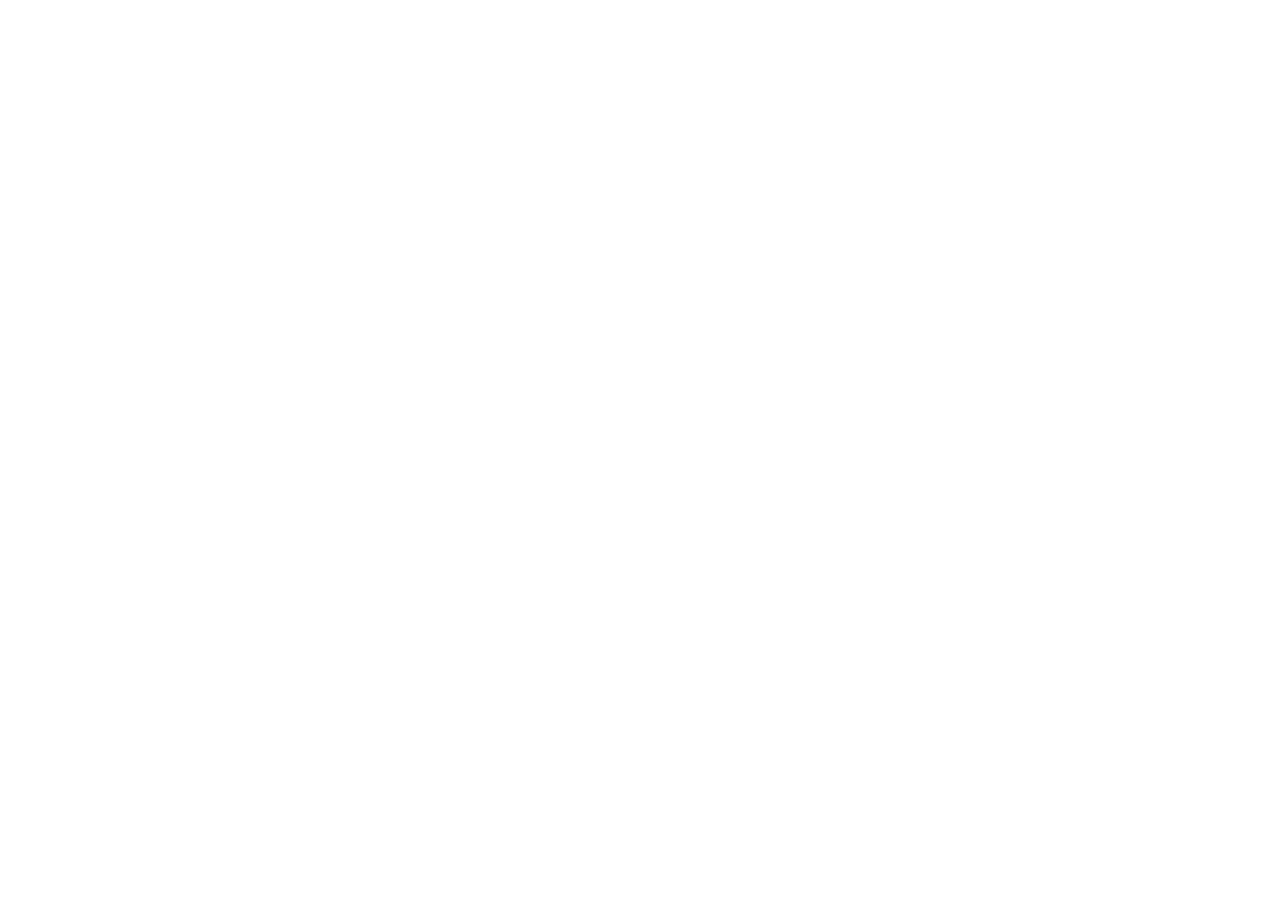
==== index.html @ 1e56125c "criando arquivo html" ====
<!DOCTYPE html>
<html lang="pt-br">
<head>
    <meta charset="UTF-8">
    <meta name="viewport" content="width=device-width, initial-scale=1.0">
    <title>Cinema</title>
</head>
<body>
    <h1></h1>
</body>
</html>
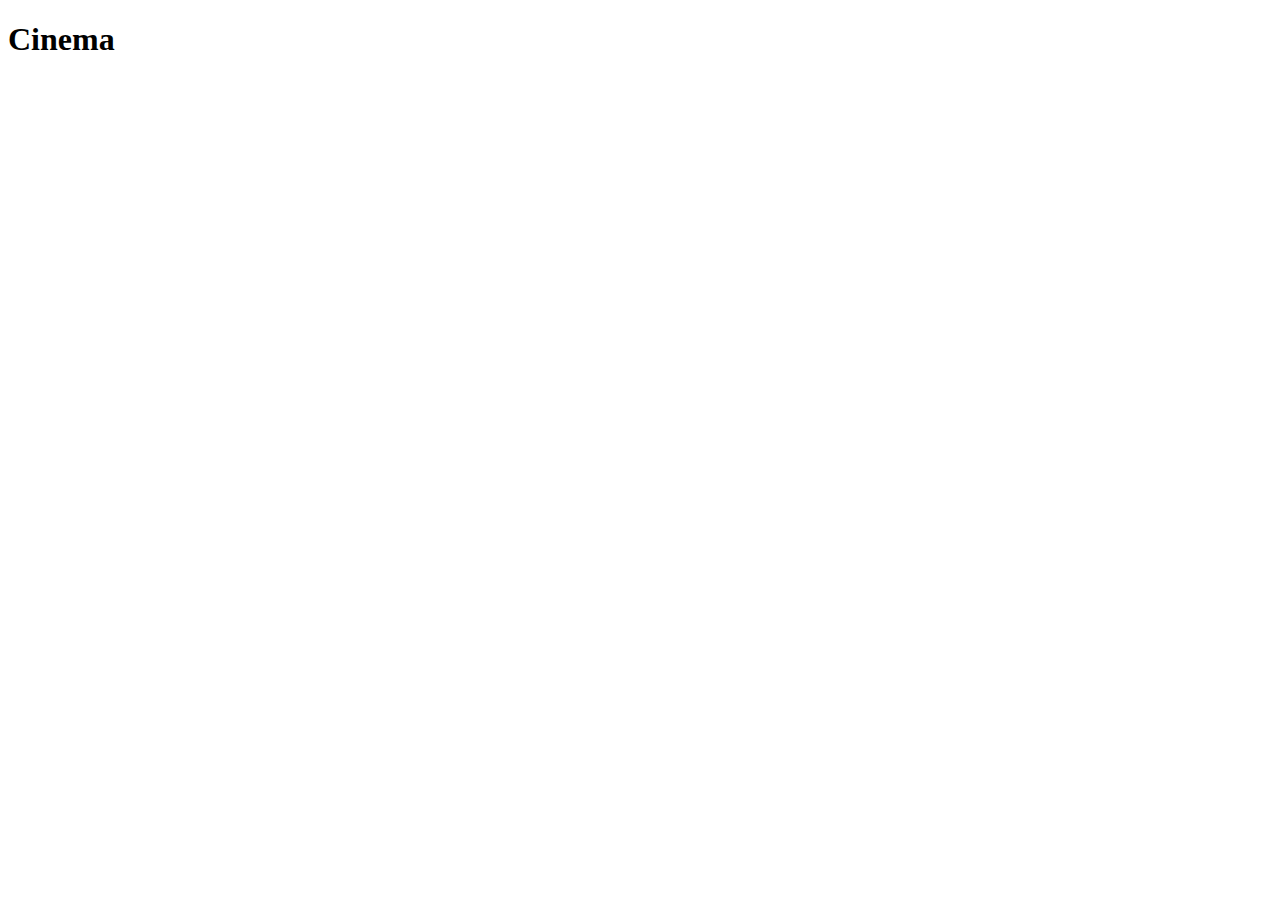
==== commit 484db442: "alteração do index" ====
--- a/index.html
+++ b/index.html
@@ -6,6 +6,6 @@
     <title>Cinema</title>
 </head>
 <body>
-    <h1></h1>
+    <h1>Cinema</h1>
 </body>
 </html>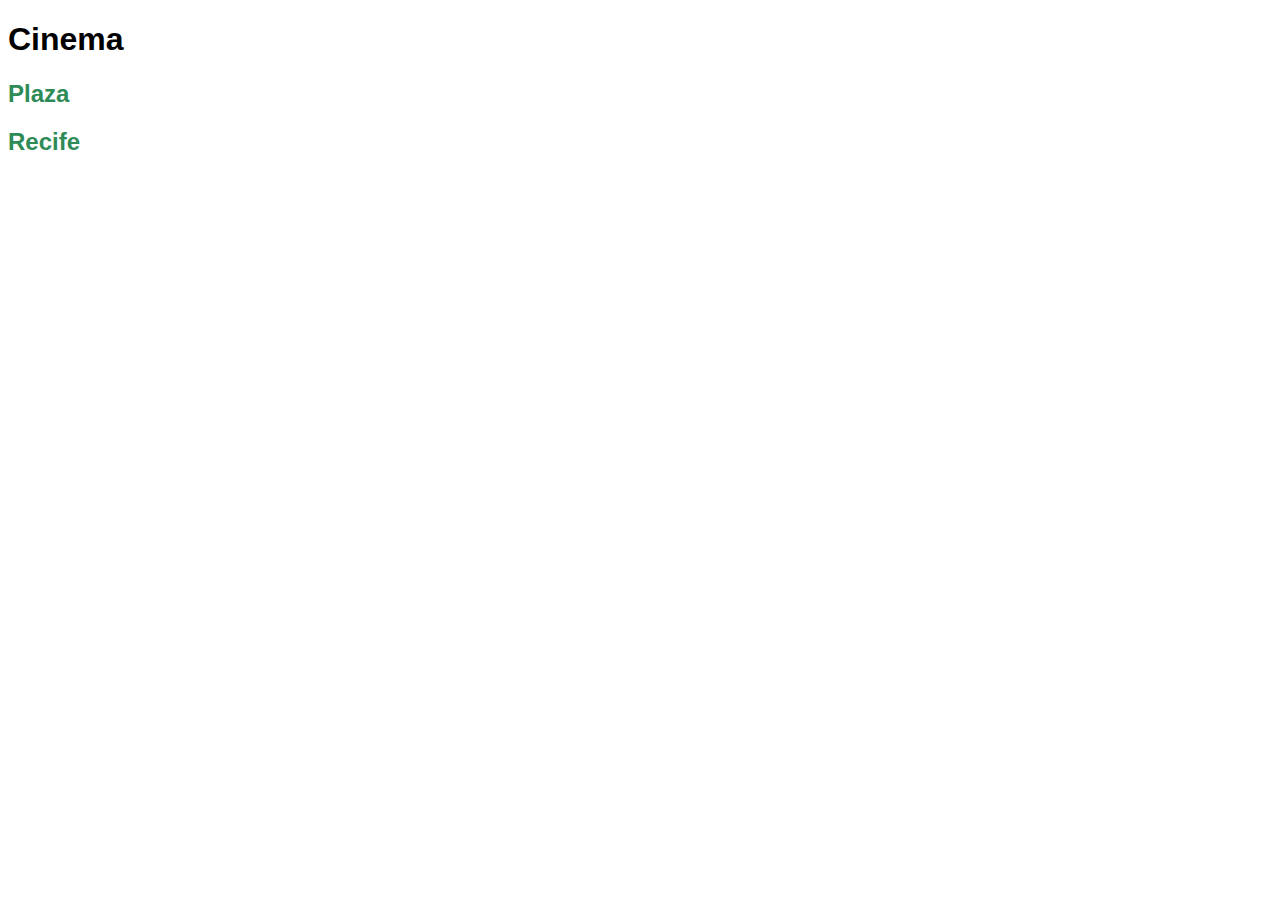
==== commit a6612456: "finalizaçao do projeto" ====
--- a/index.html
+++ b/index.html
@@ -4,8 +4,13 @@
     <meta charset="UTF-8">
     <meta name="viewport" content="width=device-width, initial-scale=1.0">
     <title>Cinema</title>
+    <link rel="stylesheet" href="/css/style.css">
 </head>
 <body>
     <h1>Cinema</h1>
+
+    <h2><a href="/shoppings/plaza.html">Plaza</a></h2>
+    <h2><a href="/shoppings/recife.html">Recife</a></h2>
+
 </body>
 </html>--- a/css/style.css
+++ b/css/style.css
@@ -0,0 +1,18 @@
+.dark{
+    color: darkred
+}
+.blue{
+    color: darkblue;
+}
+a{
+    text-decoration: none;
+}
+h2 a{
+     color: seagreen;
+}
+p {
+   font-size: 20px;
+}
+h1,a,p{
+    font-family: Arial;
+}